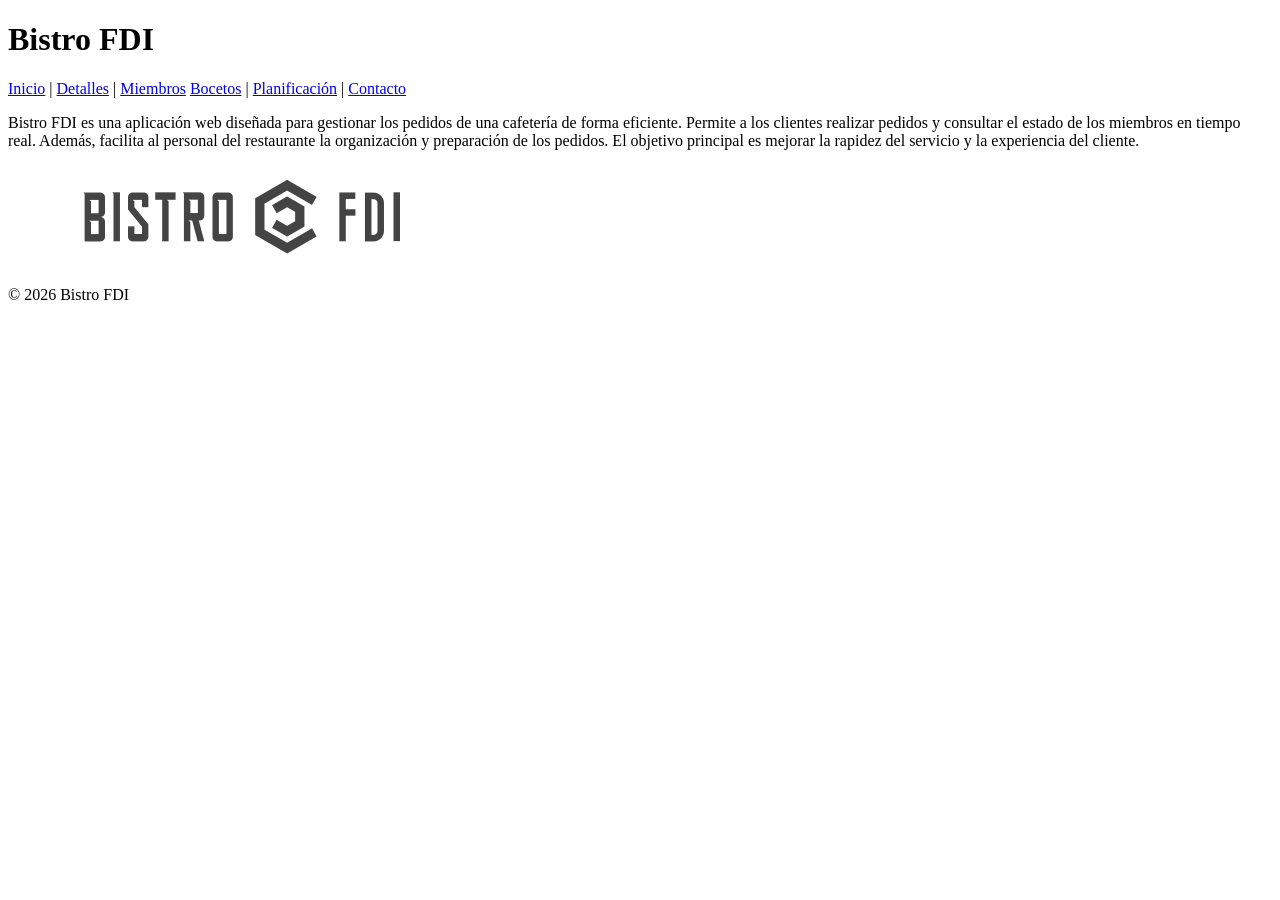
==== index.html @ 75c5ba1e "los navs enteros" ====
<!DOCTYPE html>
<html lang="es">
<head>
    <meta charset="UTF-8">
    <title>Bistro FDI</title>
</head>

<body>
    <header>
        <h1>Bistro FDI</h1>
    </header>

    <nav>
        <a href="index.html">Inicio</a> |
        <a href="detalles.html">Detalles</a> |
        <a href="miembros.html">Miembros</a>
        <a href="bocetos.html">Bocetos</a> |
        <a href="planificación.html">Planificación</a> |
        <a href="contacto.html">Contacto</a>
   </nav>


    <main>
        <p>
            Bistro FDI es una aplicación web diseñada para gestionar los pedidos de una cafetería de forma eficiente. 
            Permite a los clientes realizar pedidos y consultar el estado de los miembros en tiempo real. 
            Además, facilita al personal del restaurante la organización y preparación de los pedidos. 
            El objetivo principal es mejorar la rapidez del servicio y la experiencia del cliente. 
        </p>

        <figure>
            <img src="img/logo1.png" alt="Logotipo de Bistro FDI">
        </figure>    
    </main>   

    <footer>
        <p>&copy; 2026 Bistro FDI</p>
    </footer>

</body>
</html>
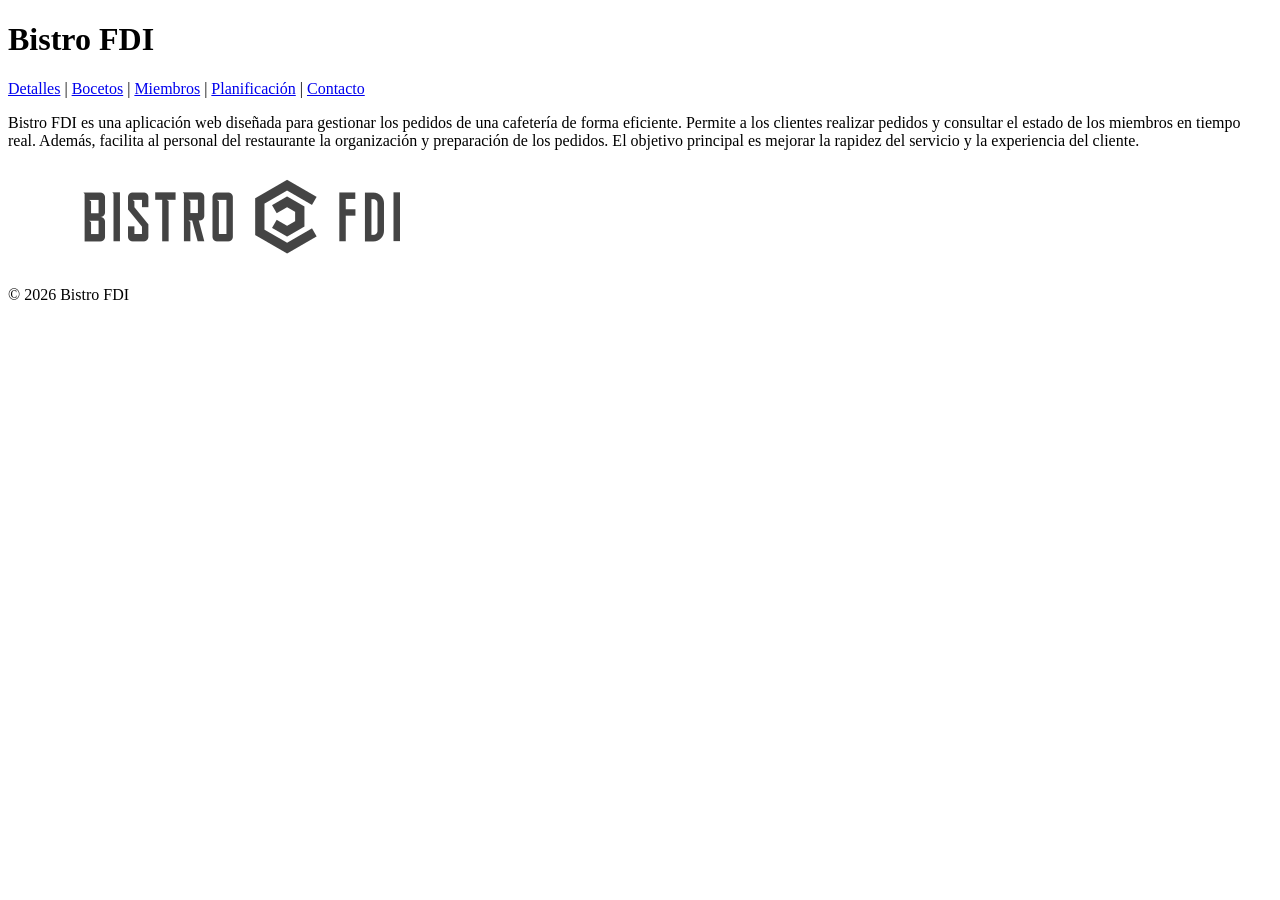
==== commit 3332b0d4: "Merge branch 'main' of https://github.com/aherrera7/PR-CTICA-1-AW" ====
--- a/index.html
+++ b/index.html
@@ -11,14 +11,12 @@
     </header>
 
     <nav>
-        <a href="index.html">Inicio</a> |
         <a href="detalles.html">Detalles</a> |
-        <a href="miembros.html">Miembros</a>
-        <a href="bocetos.html">Bocetos</a> |
+        <a href="bocetos.htm"l>Bocetos</a> |
+        <a href="miembros.html">Miembros</a> |
         <a href="planificación.html">Planificación</a> |
         <a href="contacto.html">Contacto</a>
-   </nav>
-
+    </nav>
 
     <main>
         <p>
@@ -36,6 +34,6 @@
     <footer>
         <p>&copy; 2026 Bistro FDI</p>
     </footer>
-
+    
 </body>
 </html>
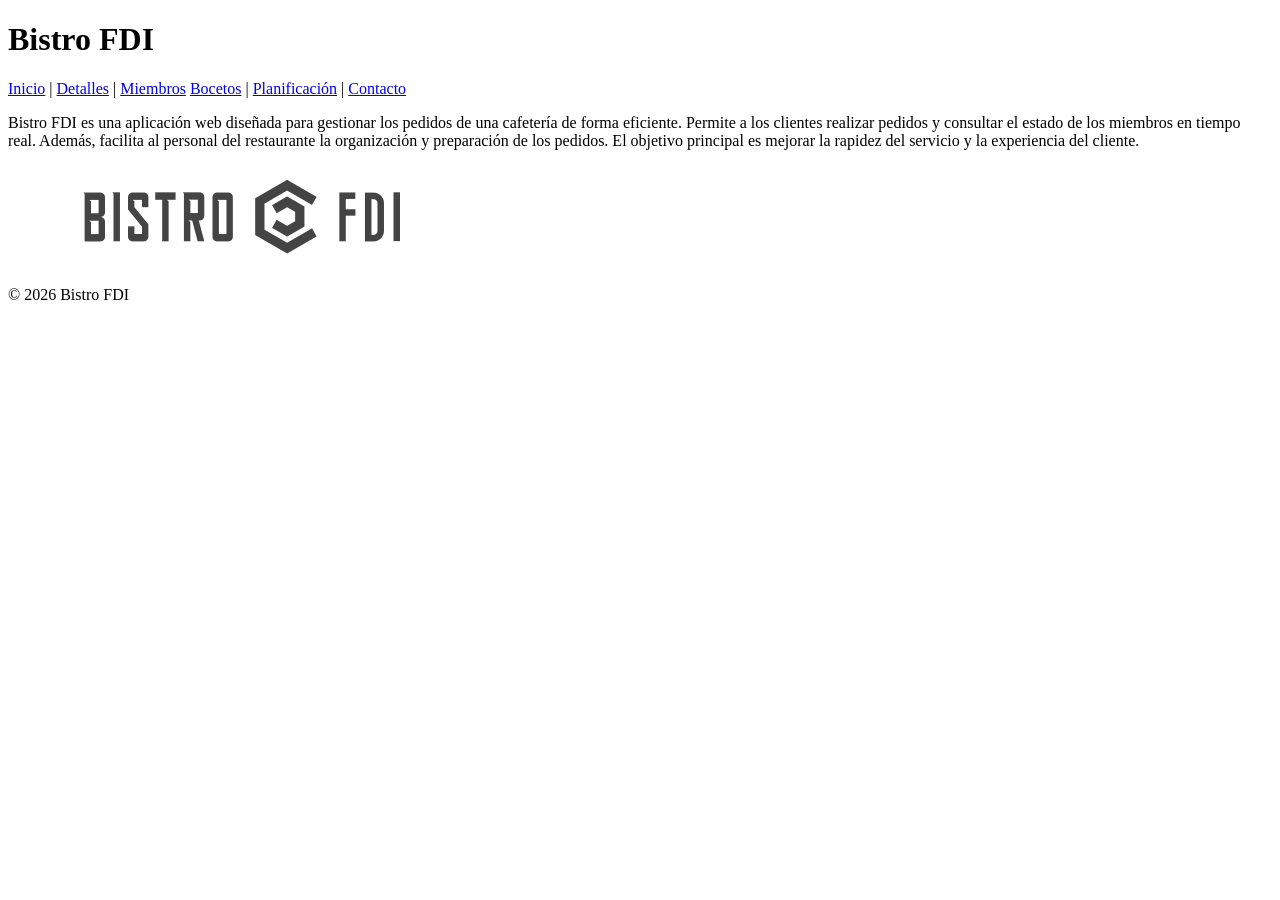
==== commit 499883ef: "Merge branch 'main' of https://github.com/aherrera7/PR-CTICA-1-AW" ====
--- a/index.html
+++ b/index.html
@@ -11,12 +11,14 @@
     </header>
 
     <nav>
+        <a href="index.html">Inicio</a> |
         <a href="detalles.html">Detalles</a> |
-        <a href="bocetos.htm"l>Bocetos</a> |
-        <a href="miembros.html">Miembros</a> |
+        <a href="miembros.html">Miembros</a>
+        <a href="bocetos.html">Bocetos</a> |
         <a href="planificación.html">Planificación</a> |
         <a href="contacto.html">Contacto</a>
-    </nav>
+   </nav>
+
 
     <main>
         <p>
@@ -34,6 +36,6 @@
     <footer>
         <p>&copy; 2026 Bistro FDI</p>
     </footer>
-    
+
 </body>
 </html>
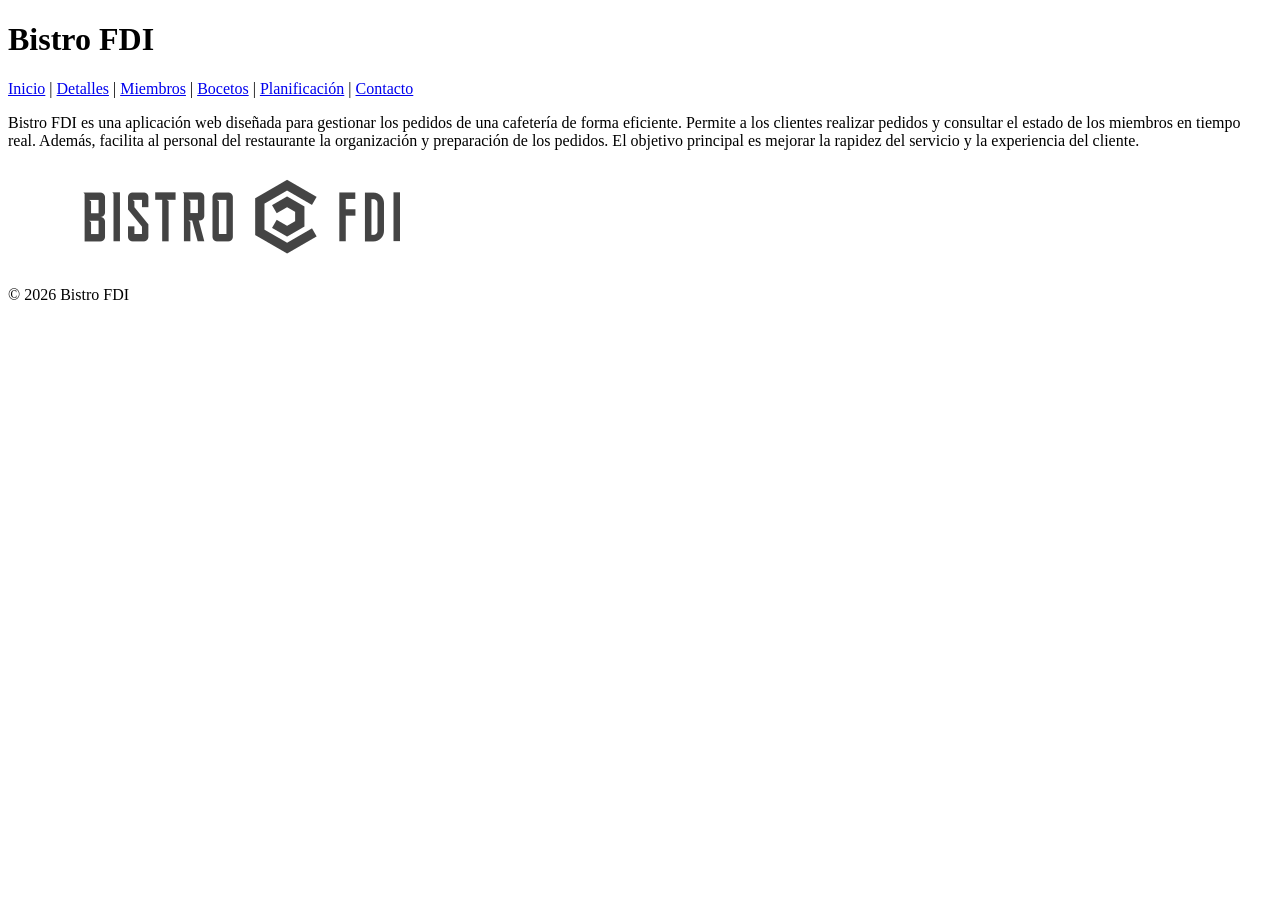
==== commit f22f9050: "mod" ====
--- a/index.html
+++ b/index.html
@@ -13,12 +13,11 @@
     <nav>
         <a href="index.html">Inicio</a> |
         <a href="detalles.html">Detalles</a> |
-        <a href="miembros.html">Miembros</a>
+        <a href="miembros.html">Miembros</a> |
         <a href="bocetos.html">Bocetos</a> |
         <a href="planificación.html">Planificación</a> |
         <a href="contacto.html">Contacto</a>
-   </nav>
-
+    </nav>
 
     <main>
         <p>
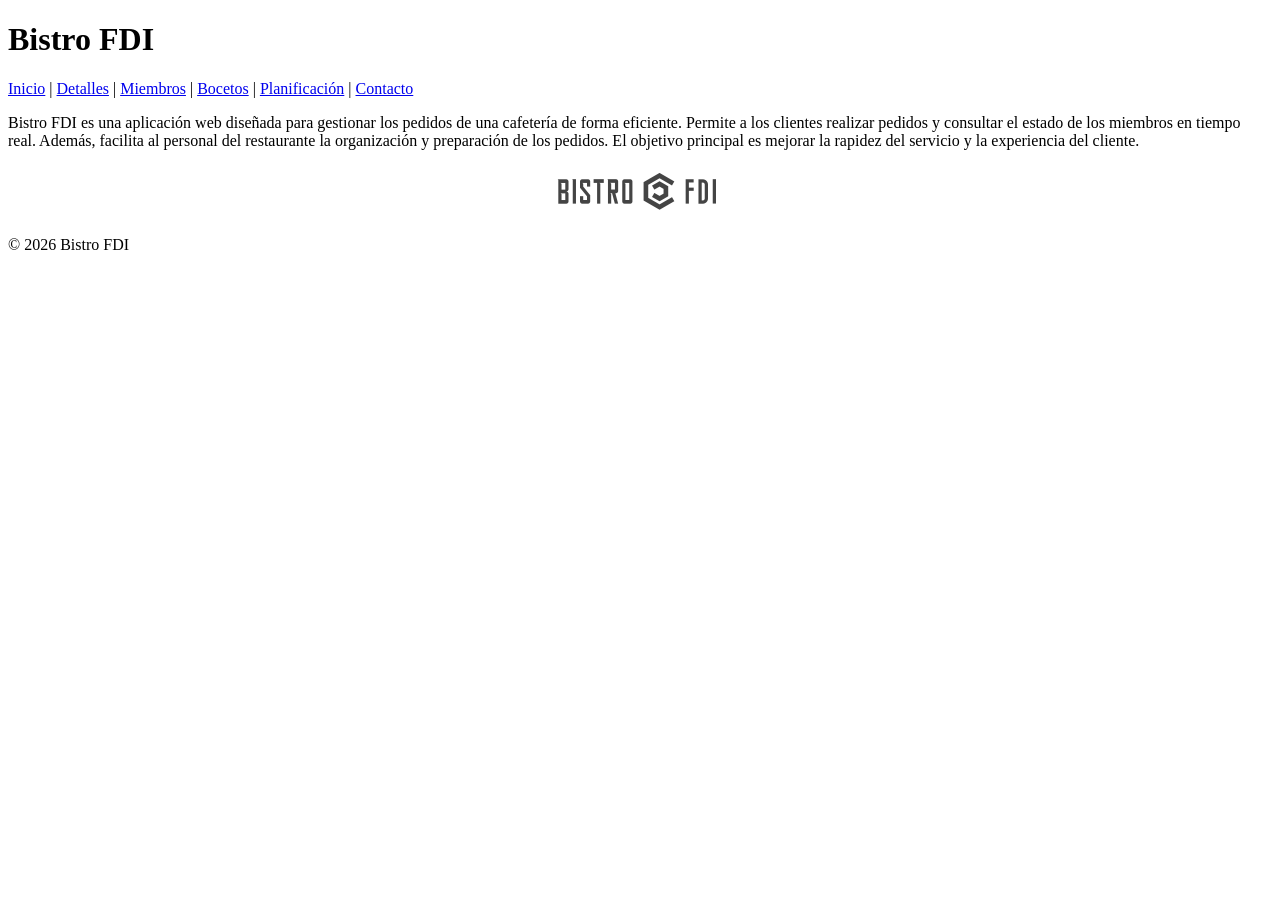
==== commit 73751aa0: "imagenes" ====
--- a/index.html
+++ b/index.html
@@ -3,6 +3,7 @@
 <head>
     <meta charset="UTF-8">
     <title>Bistro FDI</title>
+    <link rel="stylesheet" href="estilos_imagenes.css">
 </head>
 
 <body>
--- a/estilos_imagenes.css
+++ b/estilos_imagenes.css
@@ -0,0 +1,8 @@
+figure img {
+    width: 200px;
+    height: auto;
+}
+
+figure {
+    text-align: center;
+}
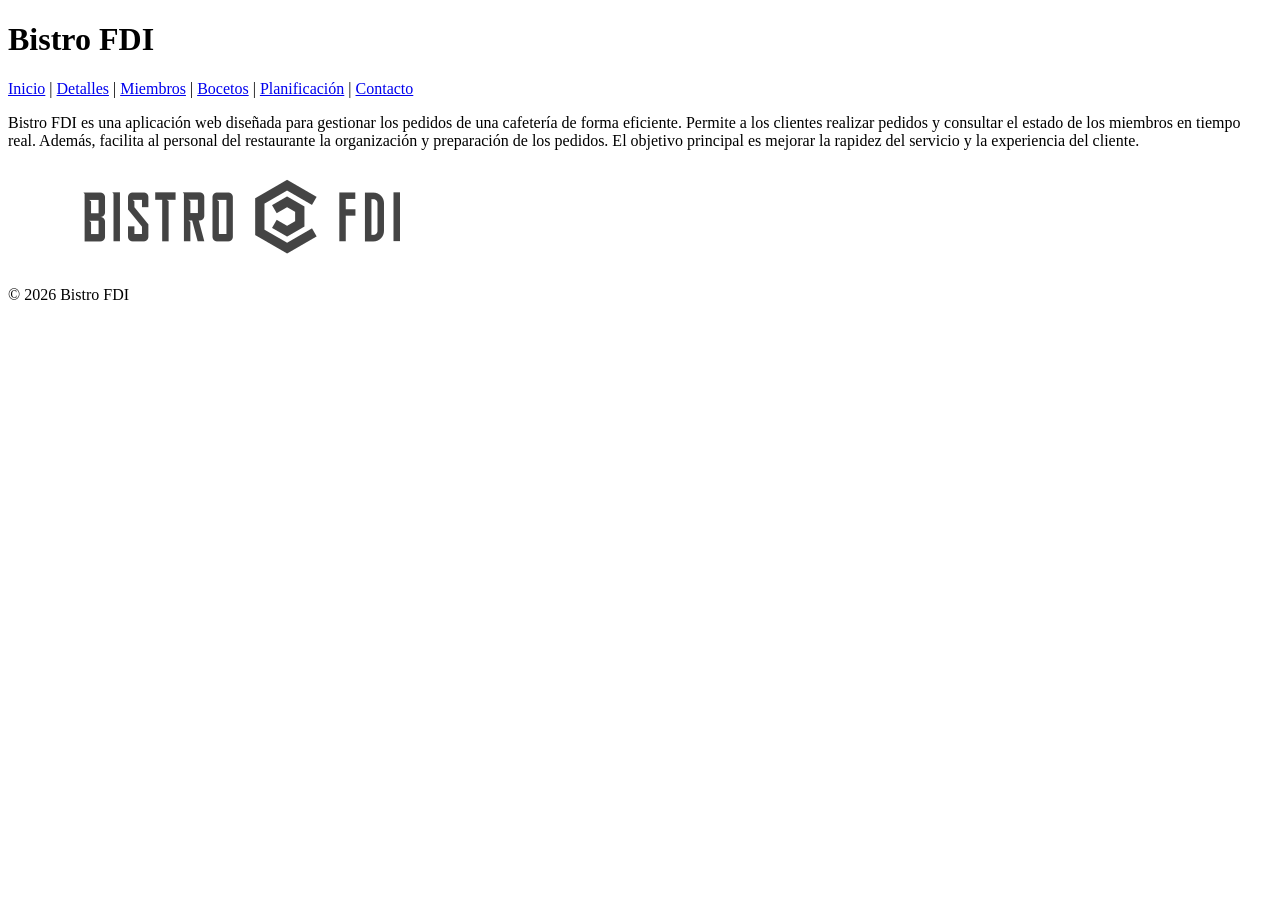
==== commit db78527e: "Merge branch 'main' of https://github.com/aherrera7/PR-CTICA-1-AW" ====
--- a/index.html
+++ b/index.html
@@ -3,7 +3,6 @@
 <head>
     <meta charset="UTF-8">
     <title>Bistro FDI</title>
-    <link rel="stylesheet" href="estilos_imagenes.css">
 </head>
 
 <body>
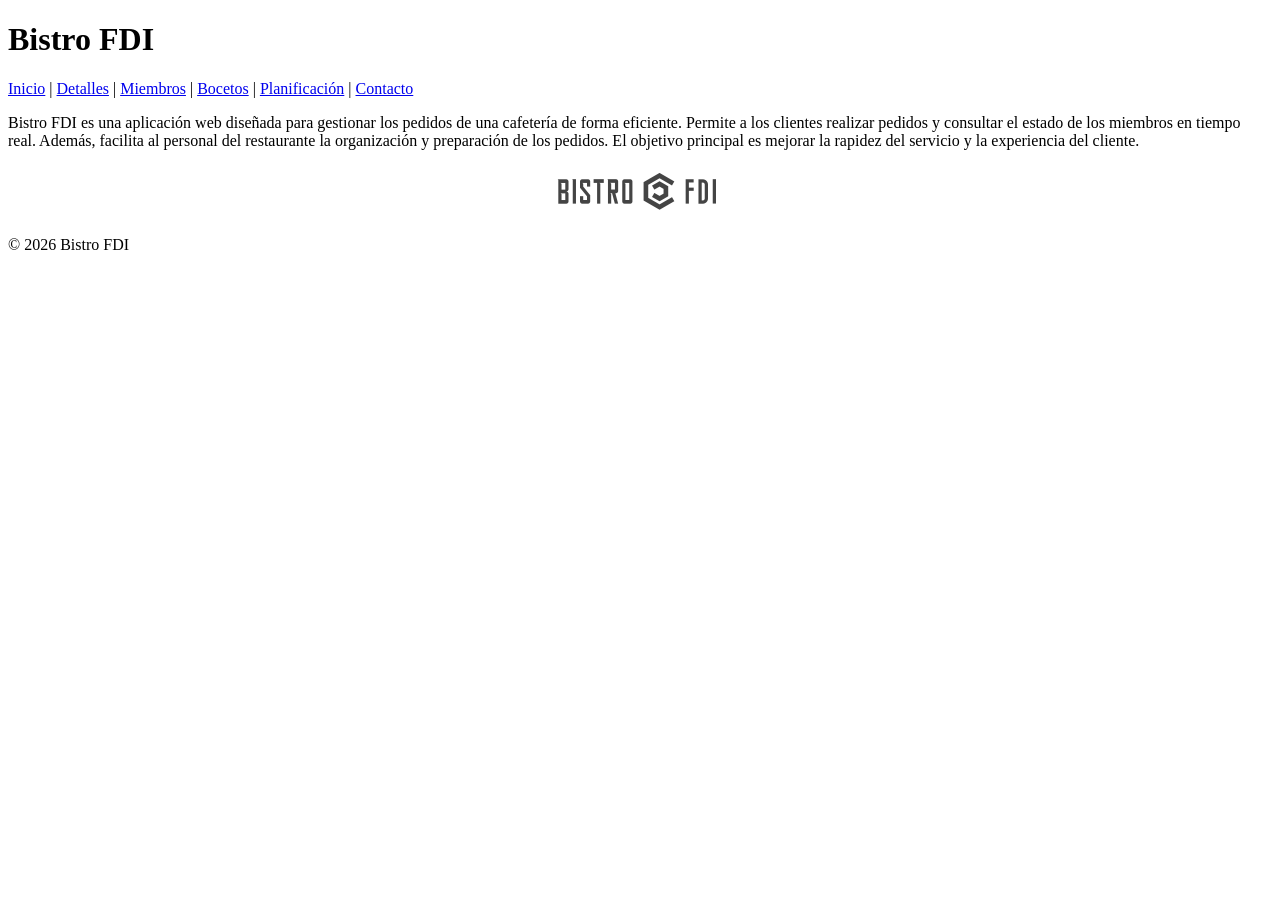
==== commit 637558d3: "Merge branch 'main' of https://github.com/aherrera7/PR-CTICA-1-AW" ====
--- a/index.html
+++ b/index.html
@@ -3,6 +3,7 @@
 <head>
     <meta charset="UTF-8">
     <title>Bistro FDI</title>
+    <link rel="stylesheet" href="estilos_imagenes.css">
 </head>
 
 <body>
--- a/estilos_imagenes.css
+++ b/estilos_imagenes.css
@@ -0,0 +1,8 @@
+figure img {
+    width: 200px;
+    height: auto;
+}
+
+figure {
+    text-align: center;
+}
